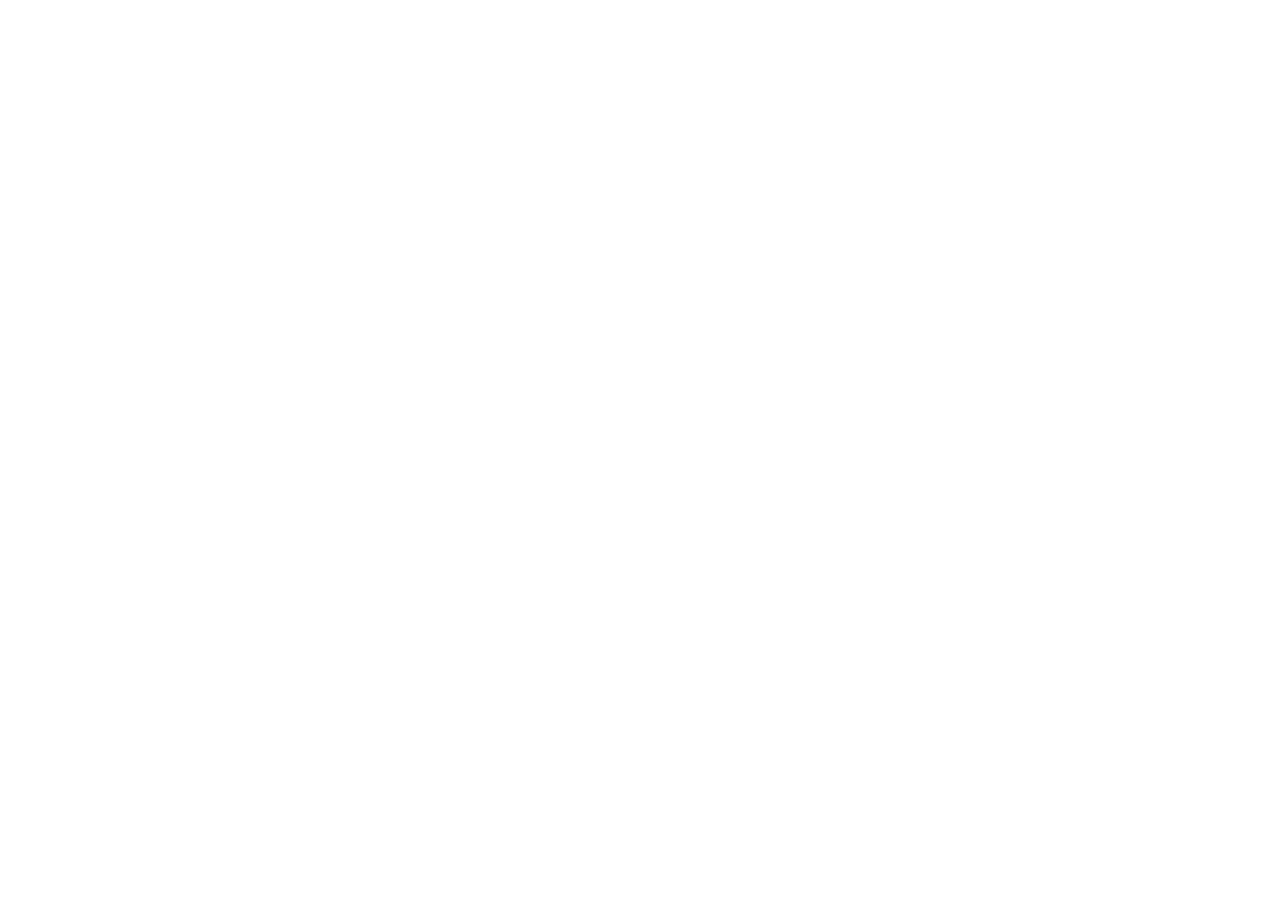
==== quiz.html @ 43c5e0da "Home Page created" ====
<!DOCTYPE html>
<html lang="en">
<head>
    <meta charset="UTF-8">
    <meta name="viewport" content="width=device-width, initial-scale=1.0">
    <title>Quiz Management</title>
    <link rel="stylesheet" href="./styles/styles.css">
 
</head>
<body>
    
</body>
<script src="./scripts/script.js"></script>
</html>
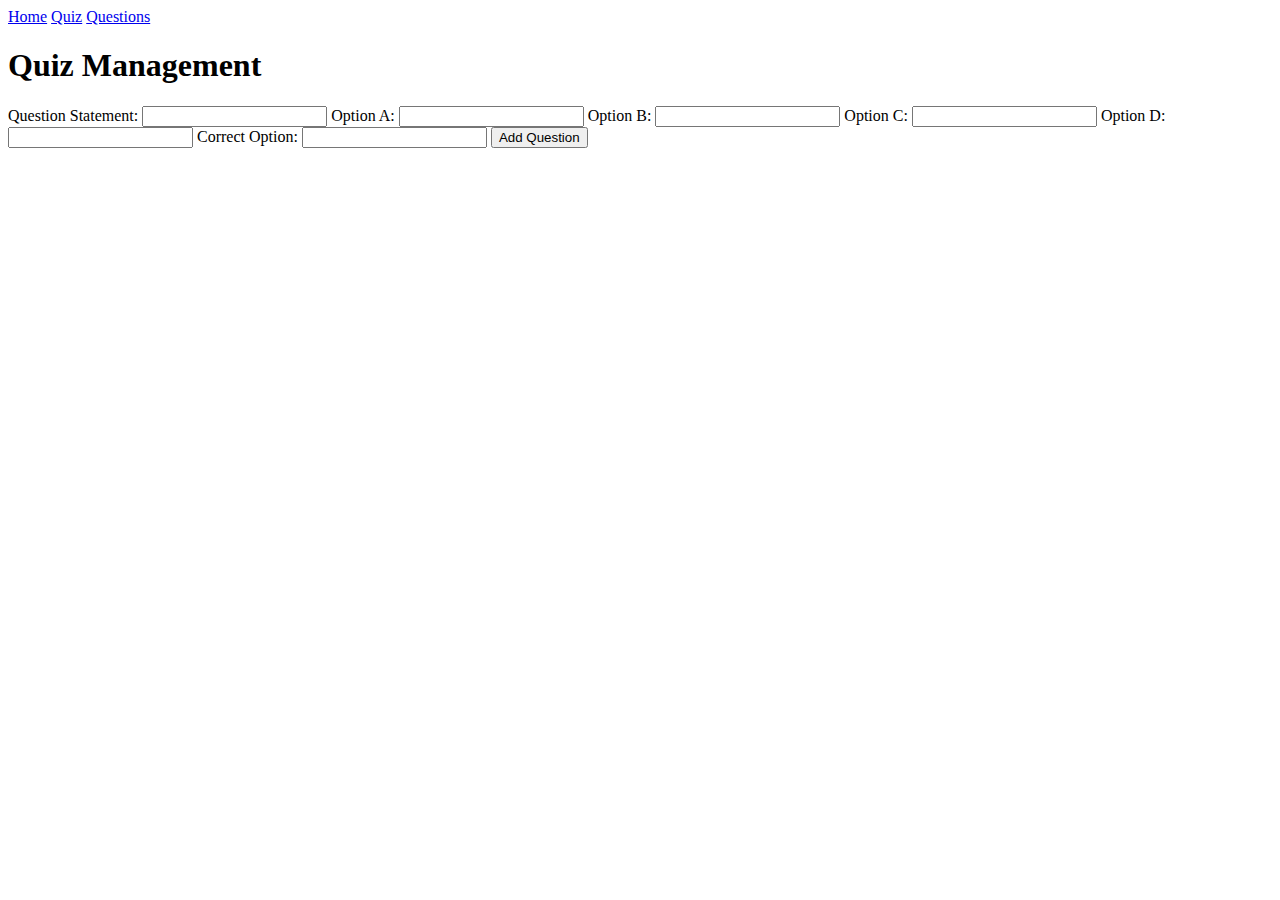
==== commit 72014cda: "Quiz Page created" ====
--- a/quiz.html
+++ b/quiz.html
@@ -8,7 +8,30 @@
  
 </head>
 <body>
-    
+    <nav>
+        <a href="./index.html">Home</a>
+        <a href="./quiz.html">Quiz</a>
+        <a href="./questions.html">Questions</a>
+    </nav>
+    <main>
+        <h1>Quiz Management</h1>
+        <form id="add-question-form">
+            <label for="question">Question Statement:</label>
+            <input type="text" id="question" required>
+            <label for="optionA">Option A:</label>
+            <input type="text" id="optionA" required>
+            <label for="optionB">Option B:</label>
+            <input type="text" id="optionB" required>
+            <label for="optionC">Option C:</label>
+            <input type="text" id="optionC" required>
+            <label for="optionD">Option D:</label>
+            <input type="text" id="optionD" required>
+            <label for="correctOption">Correct Option:</label>
+            <input type="text" id="correctOption" required>
+            <button type="submit">Add Question</button>
+        </form>
+        <section id="questions-grid"></section>
+    </main>
 </body>
 <script src="./scripts/script.js"></script>
 </html>